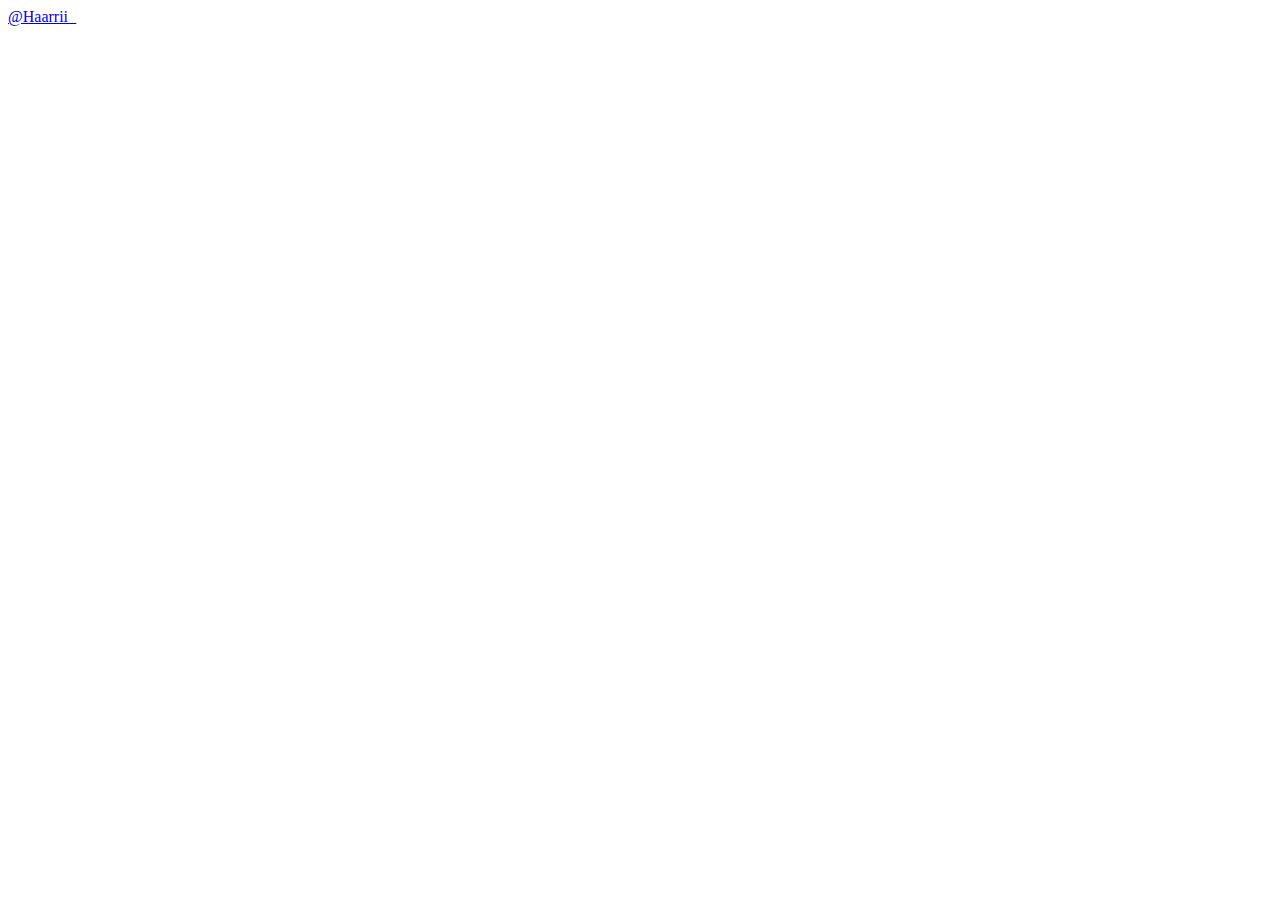
==== main.html @ 7f48c3b2 "tabs" ====
<!DOCTYPE html>
<html>
<head>
<link rel="stylesheet" type="text/css" href="https://nipz58.github.io/newtab-orslok/style.css">

	<title>New Tab</title>
</head>
<body>

<div class="cuadrados">
	<div class="youtube">
		<a href="http://www.youtube.com" style="display:block;height:100%;width:100%"></a>
	</div>

	<div class="twitter">
		<a href="http://www.twitter.com" style="display:block;height:100%;width:100%"></a>
	</div>

	<div class="twitch">
		<a href="http://www.twitch.tv" style="display:block;height:100%;width:100%"></a>
	</div>

	<div class="reddit">
		<a href="http://www.reddit.com" style="display:block;height:100%;width:100%"></a>
	</div>

	<div class="gmail">
		<a href="http://www.gmail.com" style="display:block;height:100%;width:100%"></a>
	</div>

	<div class="drive">
		<a href="https://drive.google.com/drive/starred" style="display:block;height:100%;width:100%"></a>
	</div>

	<div class="amazon">
		<a href="https://www.amazon.com/" style="display:block;height:100%;width:100%"></a>
	</div>

	<div class="netflix">
		<a href="https://www.netflix.com/" style="display:block;height:100%;width:100%"></a>
	</div>
</div>

<a href="https://twitter.com/Haarrii_" class="Haarrii_">@Haarrii_</a>
</a>

</body>
</html>
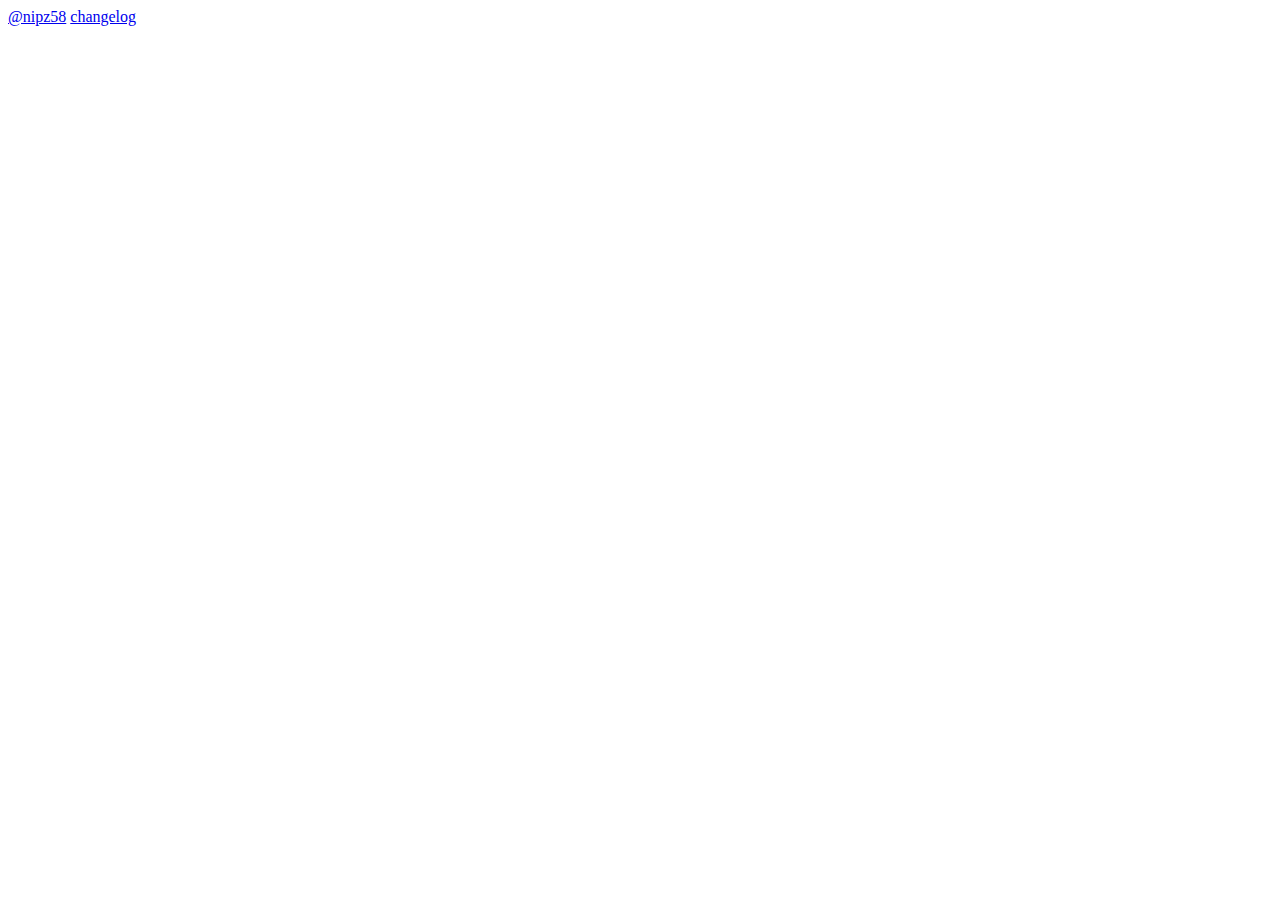
==== commit ec59feba: "Create main.html" ====
--- a/main.html
+++ b/main.html
@@ -28,8 +28,8 @@
 		<a href="http://www.gmail.com" style="display:block;height:100%;width:100%"></a>
 	</div>
 
-	<div class="drive">
-		<a href="https://drive.google.com/drive/starred" style="display:block;height:100%;width:100%"></a>
+	<div class="whatsapp">
+		<a href="https://web.whatsapp.com" style="display:block;height:100%;width:100%"></a>
 	</div>
 
 	<div class="amazon">
@@ -41,8 +41,9 @@
 	</div>
 </div>
 
-<a href="https://twitter.com/Haarrii_" class="Haarrii_">@Haarrii_</a>
-</a>
+<a href="https://twitter.com/Nipz58" class="nipz58">@nipz58</a>
+
+<a href="https://nipz58.github.io/newtab-orslok/changelog.html" target="_blank" class="changelog">changelog</a>
 
 </body>
 </html>
